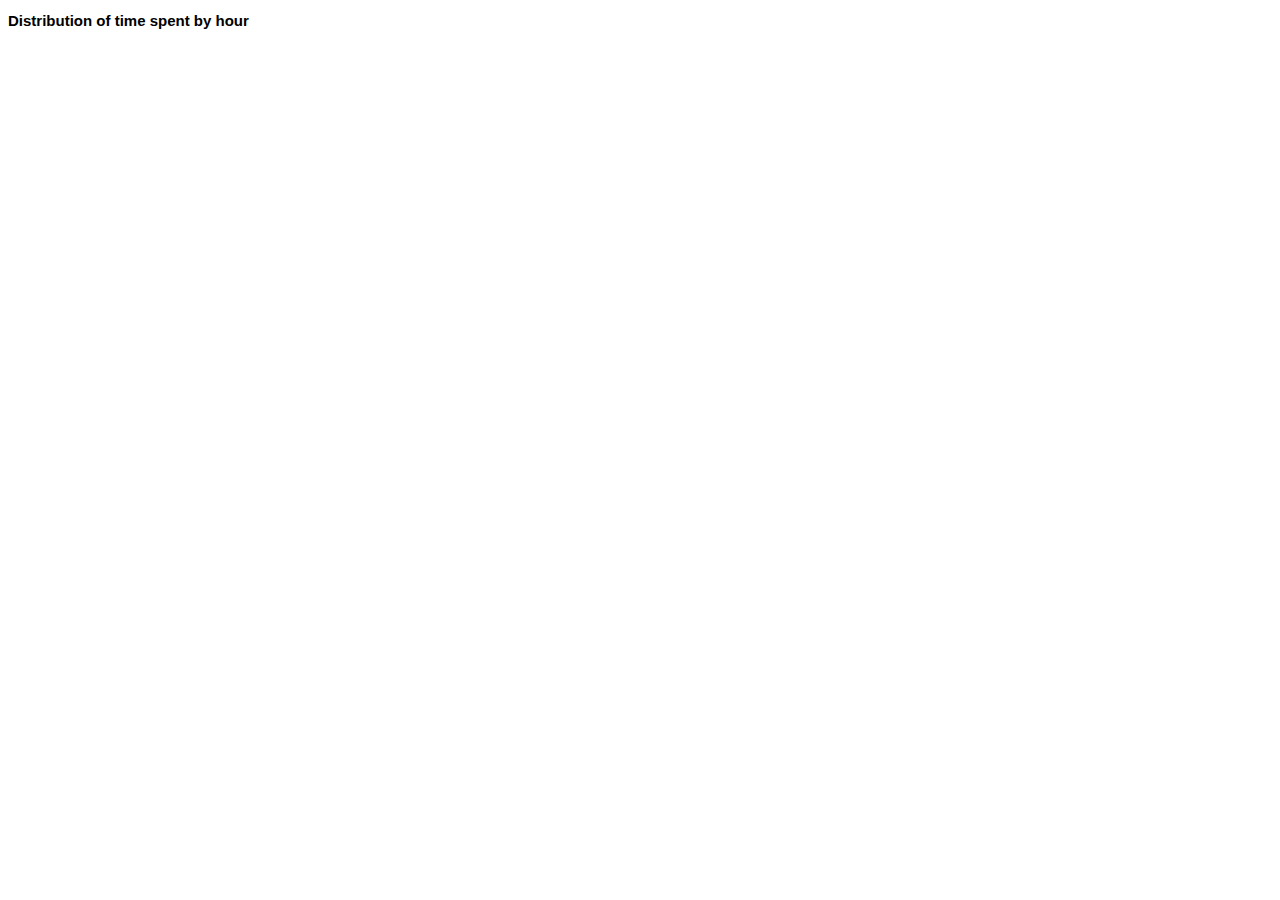
==== a2/index.html @ 962500d3 "hosting visualization" ====
<!DOCTYPE html>
<meta charset="utf-8">
<style>

body {
  font: 10px sans-serif;
}

.axis path,
.axis line {
  fill: none;
  stroke: #000;
  shape-rendering: crispEdges;
}

.bar {
  fill: steelblue;
}

.personal {
  pointer-events: none;
}

.average rect {
  pointer-events:fill;
}

.x.axis path {
  display: none;
}

.legend line {
  stroke: #000;
  shape-rendering: crispEdges;
}
.d3-tip {
  line-height: 1;
  font-weight: bold;
  padding: 12px;
  background: rgba(0, 0, 0, 0.8);
  color:#DCDCDC;
  border-radius: 2px;
}

/* Creates a small triangle extender for the tooltip */
.d3-tip:after {
  box-sizing: border-box;
  display: inline;
  font-size: 10px;
  width: 100%;
  line-height: 1;
  color: rgba(0, 0, 0, 0.8);
  content: "\25BC";
  position: absolute;
  text-align: center;
}

/* Style northward tooltips differently */
.d3-tip.n:after {
  margin: -1px 0 0 0;
  top: 100%;
  left: 0;
}
</style>
<body>
<h2>Distribution of time spent by hour</h2>
<div id="chart"></div>
<script src="//d3js.org/d3.v3.min.js"></script>
<script src="http://labratrevenge.com/d3-tip/javascripts/d3.tip.v0.6.3.js"></script>

<script>

var personalDataNone = "Sleep"
var personalData = personalDataNone

var margin = {top: 20, right: 100, bottom: 30, left: 40},
    width = 850 - margin.left - margin.right,
    height = 500 - margin.top - margin.bottom,
    legendWidth = 180;

var x = d3.scale.ordinal()
    .rangeRoundBands([0, width], .1);

var y = d3.scale.linear()
    .rangeRound([height, 0]);

var color = d3.scale.ordinal()
    .range(['#9e0142','#d53e4f','#f46d43','#fdae61','#fee08b','#FBF455','#ffffbf','#e6f598', '#abdda4','#66C26C','#66c2a5','#85CFF9','#3B71FF','#925DFF','#5A00C1','#9C119A','#EF8FE0', '#F7D7F1']);


var xAxis = d3.svg.axis()
    .scale(x)
    .orient("bottom");

var yAxis = d3.svg.axis()
    .scale(y)
    .orient("left")
    .tickFormat(d3.format(".0%"));

var tip = d3.tip()
  .attr('class', 'd3-tip')
  .offset([-10, 0])
  .html(function(d) {
    return "<strong>" + d.name +":</strong> <span style='color:white'>" + Math.floor((d.y0 - d.y1)*-100.0) + "%</span>";
  })


var svg = d3.select("#chart").append("svg")
    .attr("width", width + margin.left + margin.right + legendWidth)
    .attr("height", height + margin.top + margin.bottom)
  .append("g")
    .attr("transform", "translate(" + margin.left + "," + margin.top + ")");
svg.call(tip);

var activityOrder = []

d3.csv("minutesFile.csv", function(error, data) {
  if (error) throw error;
  if (activityOrder.length == 0) {
     activityOrder = d3.keys(data[0]).filter(function(key) { return key !== "hour"; });
  }
  color.domain(activityOrder);

  data.forEach(function(d) {
    var y0 = 0;
    d.activities = color.domain().map(function(name) { return {name: name, y0: y0, y1: y0 += +d[name]}; });
    d.activities.forEach(function(d) { d.y0 /= y0; d.y1 /= y0; });
  });
  data.sort(function(a, b) { return a.hour - b.hour; });

  x.domain(data.map(function(d) { return d.hour; }));

  svg.append("g")
      .attr("class", "x axis")
      .attr("transform", "translate(0," + height + ")")
      .call(xAxis);

  svg.append("g")
      .attr("class", "y axis")
      .call(yAxis);

  var hour = svg.selectAll(".hour")
      .data(data)
    .enter().append("g")
      .attr("class", "hour")
      .attr("transform", function(d) { return "translate(" + x(d.hour) + ",0)"; });

  hour.selectAll(".average")
      .data(function(d) { return d.activities; })
    .enter().append("rect")
      .attr("class", "average") 
      .attr("width", x.rangeBand())
      .attr("y", function(d) { return y(d.y1); })
      .attr("height", function(d) { return y(d.y0) - y(d.y1); })
      .style("fill", function(d) { return color(d.name); })
      .on('mouseover', tip.show)
      .on('mouseout', tip.hide);

     var legend = svg.selectAll(".legend")
          .data(color.domain().slice().reverse())
          .enter().append("g")
          .attr("class", "legend")
          .attr("transform", function(d, i) { return "translate(0," + i * 20 + ")"; });

    legend.append("rect")
      .attr("x", width + legendWidth - 170)
      .attr("width", 18)
      .attr("height", 18)
      .style("fill", color)
      .on("click", function (d, i) {
           activityOrder.splice(activityOrder.length - i-1, 1);
           activityOrder.splice(0, 0, d);
           color.domain(activityOrder);
           reloadChart(data)
      });

    legend.append("text")
    .attr("x", width + legendWidth - 150)
    .attr("y", 9)
    .attr("dy", ".35em")
    .text(function(d) { return d; });

});

d3.csv("personal.csv", function(error, data) {
 var fields= d3.keys(data[0]).filter(function(key) { return key !== "hour"; });
 d3.select("#chart").append("span").text("Personal Data to Display:")
 d3.select("#chart").append("select").attr("id", "selector");
 var selector = d3.select("#selector")
    .on("change", function () {
        var newData = d3.select(this).property('value');
        personalData = newData
        reloadPersonalData()
     });
 
 selector.selectAll("option")
    .data(fields)
    .enter().append('option')
    .attr("value", function(d) {return d.toString();})
    .text(function(d) { return d});

 data.forEach(function(d) {
    var y0 = 0;
    var a= d3.keys(data[0]).filter(function(key) { return key !== "hour"; });
    var m = {}
    var activities =  a.map(function(name) {
        if (isNaN(+d[name])) {
            return {name: name, y0:y0, y1:0}
        }
        y0 += +d[name]
        return {name: name, y0: y0, y:+d[name]}; 
    });
    activities.forEach(function(n) {n.hour = d.hour ;n.y /= y0; m[n.name] = n;});
    d.personal = m
  });
 var personal = svg.selectAll(".personal")
    .data(data.map(function(d) {return  d.personal}))
    .enter().append("rect")
    .attr("class", "personal")
    .attr("transform", function(d) {return "translate(" + x(d[personalData].hour) + ",0)"; })
    .attr("width", x.rangeBand())
    .attr("y", function(d) {return y(d[personalData].y); })
    .attr("height", function(d, i) { return y(0) - y(d[personalData].y); })
    .style("fill", "black")
    .style("fill-opacity", .5)
    .style("stroke", "black")
    .style("stroke-width", 1.5);

});
 d3.select("#chart").append("div")
    .text("Hour of the day")
    .style("width", width - margin.left - margin.right)
    .style("padding", "none")
    .style("text-align", "center");

function reloadPersonalData() {
    var data = svg.selectAll(".personal").data();
    svg.selectAll(".personal").remove();
    var personal = svg.selectAll(".personal")
       .data(data)
       .enter().append("rect")
       .attr("class", "personal")
       .attr("transform", function(d) {return "translate(" + x(d[personalData].hour) + ",0)"; })
       .attr("width", x.rangeBand())
       .attr("y", function(d) {return y(d[personalData].y); })
       .attr("height", function(d, i) { return y(0) - y(d[personalData].y); })
       .style("fill", "black")
       .style("fill-opacity", .5)
       .style("stroke", "black")
       .style("stroke-width", 1.5);
}

function reloadChart(data) {
data.forEach(function(d) {
    var y0 = 0;
    d.activities = color.domain().map(function(name) { return {name: name, y0: y0, y1: y0 += +d[name]}; });
    d.activities.forEach(function(d) { d.y0 /= y0; d.y1 /= y0; });
  });

var hour = svg.selectAll(".hour").remove()

var hour = svg.selectAll(".hour")
      .data(data)
    .enter().append("g")
      .attr("class", "hour")
      .attr("transform", function(d) { return "translate(" + x(d.hour) + ",0)"; });

  hour.selectAll("rect")
      .data(function(d) { return d.activities; })
    .enter().append("rect")
      .attr("width", x.rangeBand())
      .attr("y", function(d) { return y(d.y1); })
      .attr("height", function(d) { return y(d.y0) - y(d.y1); })
      .style("fill", function(d) { return color(d.name); });
  reloadPersonalData();
  var legend = svg.selectAll(".legend").remove()
  legend = svg.selectAll(".legend")
          .data(color.domain().slice().reverse())
          .enter().append("g")
          .attr("class", "legend")
          .attr("transform", function(d, i) { return "translate(0," + i * 20 + ")"; });

    legend.append("rect")
      .attr("x", width + legendWidth - 170)
      .attr("width", 18)
      .attr("height", 18)
      .style("fill", color)
      .on("click", function (d, i) {
           activityOrder.splice(activityOrder.length - i-1, 1);
           activityOrder.splice(0, 0, d);
           color.domain(activityOrder);
           reloadChart(data)
           reloadPersonal()
      });

    legend.append("text")
    .attr("x", width + legendWidth - 150)
    .attr("y", 9)
    .attr("dy", ".35em")
    .text(function(d) { return d; });

   
}    

</script>
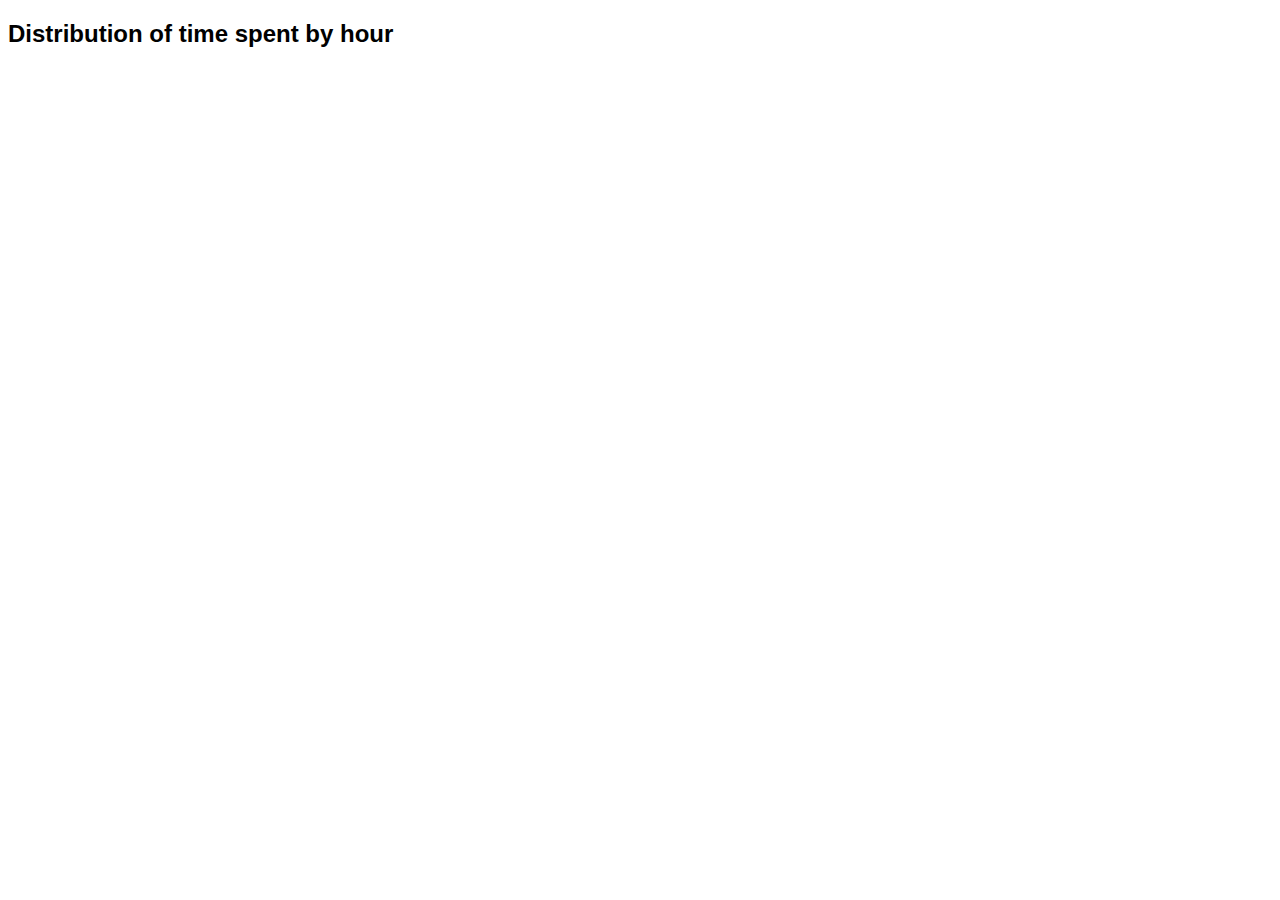
==== commit 63c62d35: "some updates" ====
--- a/a2/index.html
+++ b/a2/index.html
@@ -3,7 +3,8 @@
 <style>
 
 body {
-  font: 10px sans-serif;
+    font-family: "HelveticaNeue-Light", "Helvetica Neue Light", "Helvetica Neue","Lucida Grande", sans-serif; 
+    font-weight: 100
 }
 
 .axis path,
@@ -35,7 +36,6 @@
 }
 .d3-tip {
   line-height: 1;
-  font-weight: bold;
   padding: 12px;
   background: rgba(0, 0, 0, 0.8);
   color:#DCDCDC;
@@ -73,8 +73,8 @@
 var personalDataNone = "Sleep"
 var personalData = personalDataNone
 
-var margin = {top: 20, right: 100, bottom: 30, left: 40},
-    width = 850 - margin.left - margin.right,
+var margin = {top: 20, right: 300, bottom: 30, left: 60},
+    width = 1000 - margin.left - margin.right,
     height = 500 - margin.top - margin.bottom,
     legendWidth = 180;
 
@@ -197,7 +197,8 @@
     .data(fields)
     .enter().append('option')
     .attr("value", function(d) {return d.toString();})
-    .text(function(d) { return d});
+    .text(function(d) { return d})
+    .property("selected", function(d){ return d === personalDataNone; });
 
  data.forEach(function(d) {
     var y0 = 0;
